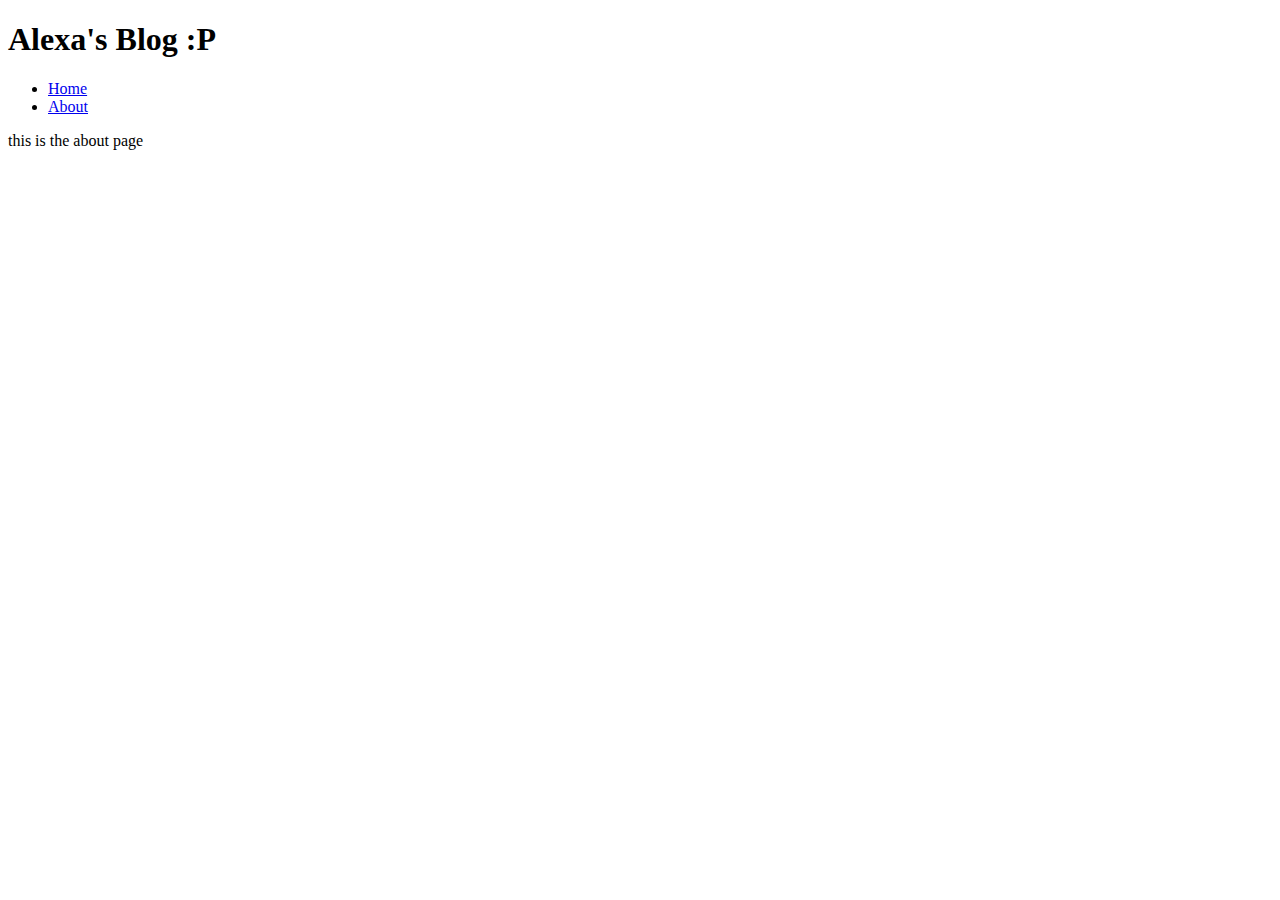
==== about.html @ c9a0c360 "blog first draft" ====
<!DOCTYPE html>
<html lang="en">
<head>
    <meta charset="UTF-8">
    <meta http-equiv="X-UA-Compatible" content="IE=edge">
    <meta name="viewport" content="width=device-width, initial-scale=1.0">
    <title>Alexa's Blog Page</title>

</head>
<body>
    <header>
        <h1>Alexa's Blog :P</h1>
    </header>

    <nav>
        <ul>
            <li><a href="index.html">Home</a></li>
            <li><a href="about.html">About</a></li>
        </ul>
    </nav>
    <p>this is the about page</p>
</body>
</html>
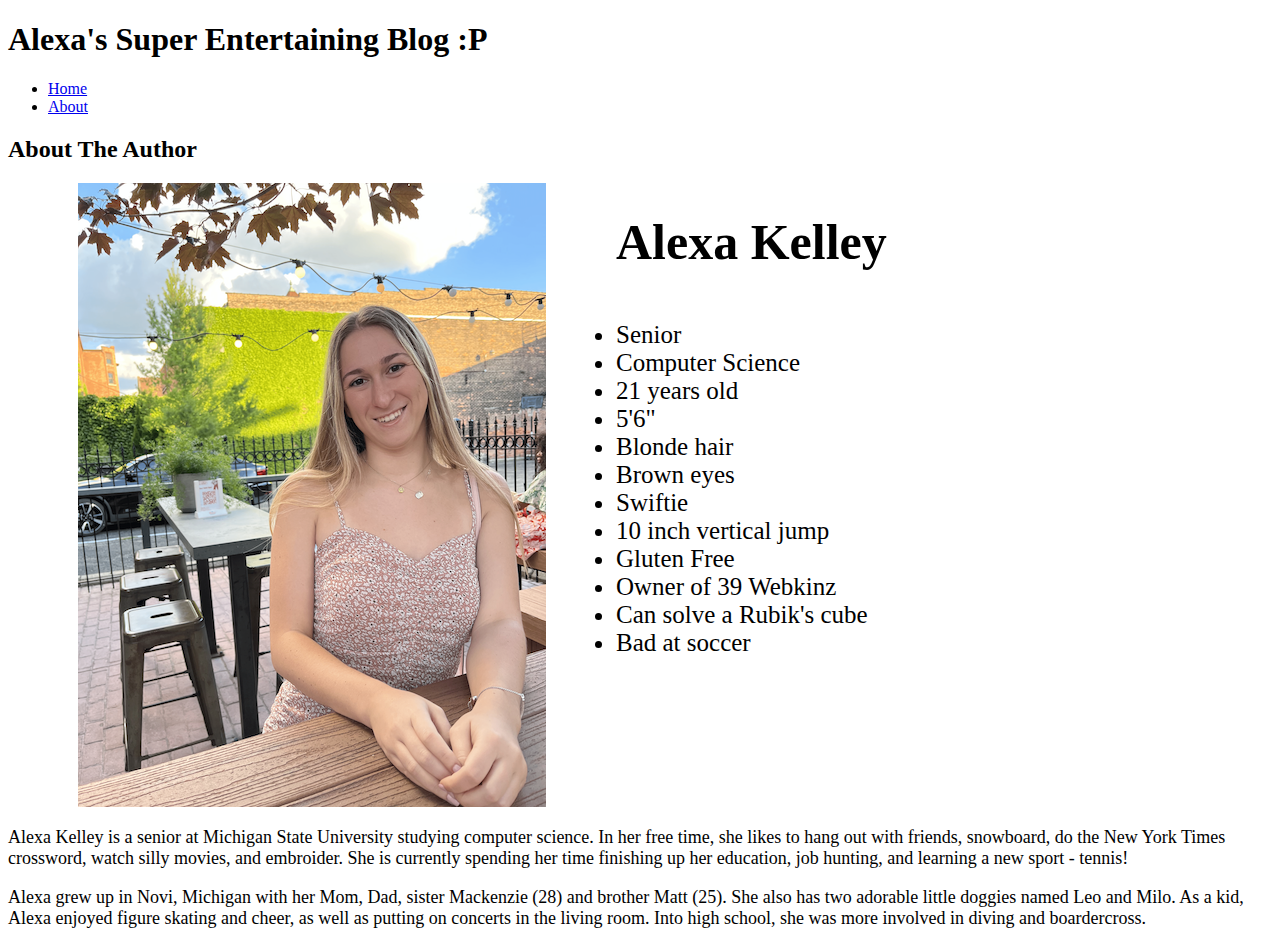
==== commit 08c32d08: "Blog Changes" ====
--- a/about.html
+++ b/about.html
@@ -9,7 +9,7 @@
 </head>
 <body>
     <header>
-        <h1>Alexa's Blog :P</h1>
+        <h1>Alexa's Super Entertaining Blog :P</h1>
     </header>
 
     <nav>
@@ -18,6 +18,27 @@
             <li><a href="about.html">About</a></li>
         </ul>
     </nav>
-    <p>this is the about page</p>
+
+    <main>
+        <h2>About The Author</h2>
+        <img src="alexa_kelley_pic.png" alt = "Alexa Kelley" style="float: left; margin-inline: 70px;">
+        <h3 style="font-size: 50px;">Alexa Kelley</h3>
+        <ul style="font-size: 25px;">
+            <li>Senior</li>
+            <li>Computer Science</li>
+            <li>21 years old</li>
+            <li>5'6"</li>
+            <li>Blonde hair</li>
+            <li>Brown eyes</li>
+            <li>Swiftie</li>
+            <li>10 inch vertical jump</li>
+            <li>Gluten Free</li>
+            <li>Owner of 39 Webkinz</li>
+            <li>Can solve a Rubik's cube</li>
+            <li>Bad at soccer</li>
+        </ul>
+        <p style="clear: both; padding-top: 20px; font-size: 18px;">Alexa Kelley is a senior at Michigan State University studying computer science. In her free time, she likes to hang out with friends, snowboard, do the New York Times crossword, watch silly movies, and embroider. She is currently spending her time finishing up her education, job hunting, and learning a new sport - tennis!</p>
+        <p style="font-size: 18px;">Alexa grew up in Novi, Michigan with her Mom, Dad, sister Mackenzie (28) and brother Matt (25). She also has two adorable little doggies named Leo and Milo. As a kid, Alexa enjoyed figure skating and cheer, as well as putting on concerts in the living room. Into high school, she was more involved in diving and boardercross. </p>
+    </main>
 </body>
 </html>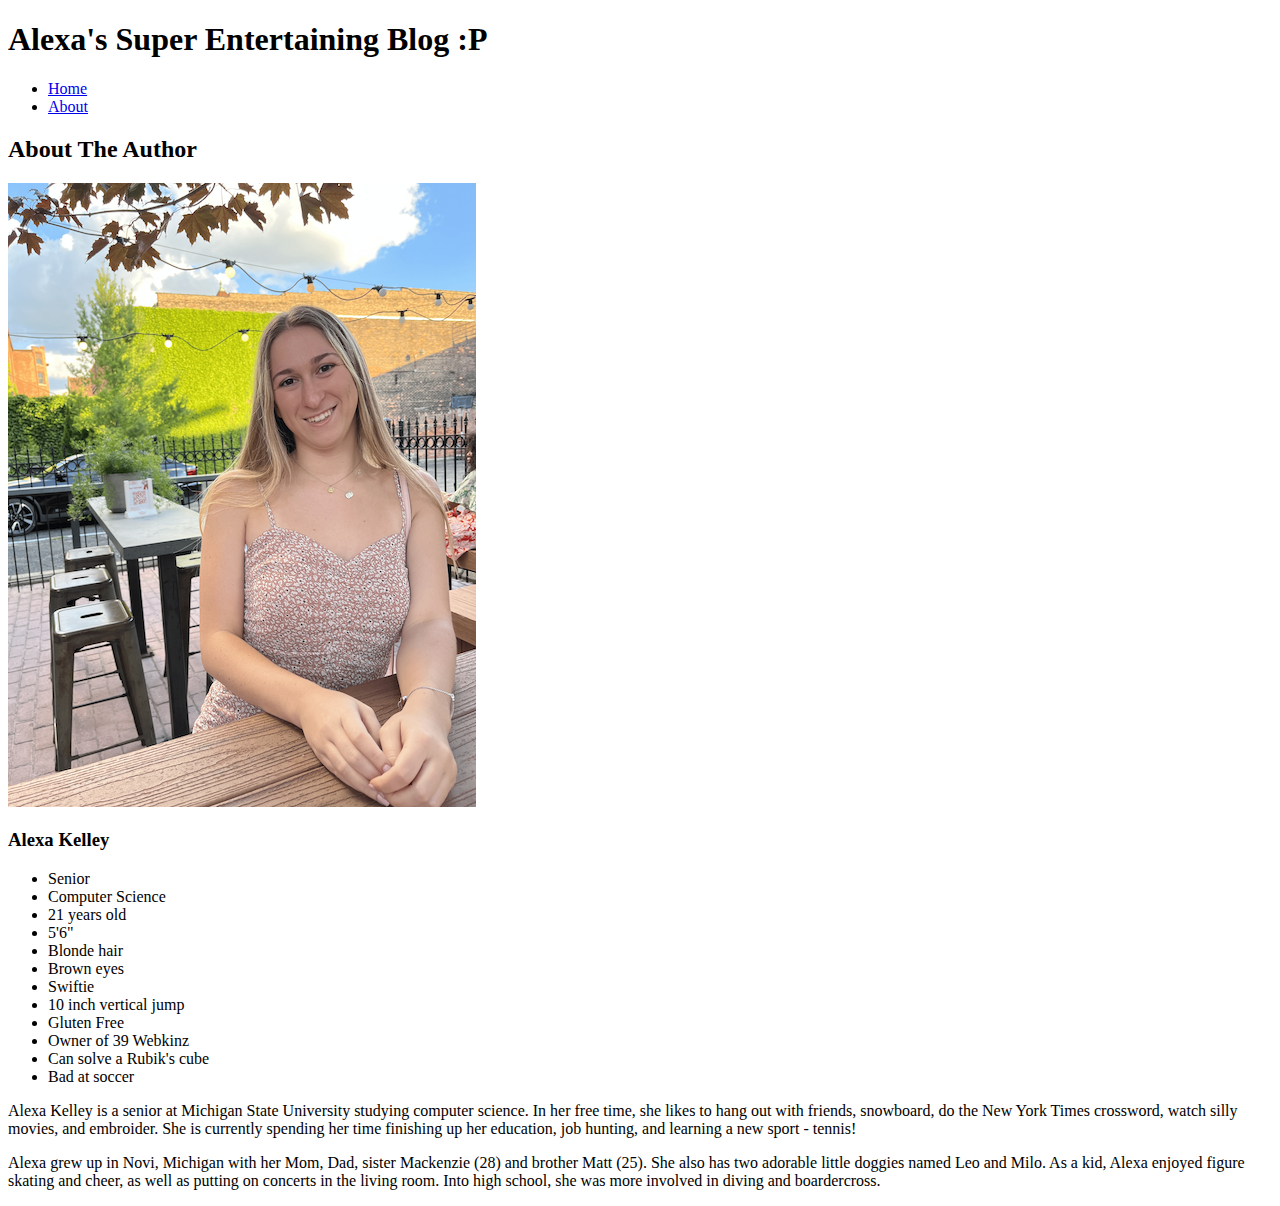
==== commit 1bd8a03d: "removed style elements" ====
--- a/about.html
+++ b/about.html
@@ -10,20 +10,19 @@
 <body>
     <header>
         <h1>Alexa's Super Entertaining Blog :P</h1>
+        <nav>
+            <ul>
+                <li><a href="index.html">Home</a></li>
+                <li><a href="about.html">About</a></li>
+            </ul>
+        </nav>
     </header>
-
-    <nav>
-        <ul>
-            <li><a href="index.html">Home</a></li>
-            <li><a href="about.html">About</a></li>
-        </ul>
-    </nav>
 
     <main>
         <h2>About The Author</h2>
-        <img src="alexa_kelley_pic.png" alt = "Alexa Kelley" style="float: left; margin-inline: 70px;">
-        <h3 style="font-size: 50px;">Alexa Kelley</h3>
-        <ul style="font-size: 25px;">
+        <img src="alexa_kelley_pic.png" alt = "Alexa Kelley">
+        <h3>Alexa Kelley</h3>
+        <ul>
             <li>Senior</li>
             <li>Computer Science</li>
             <li>21 years old</li>
@@ -37,8 +36,8 @@
             <li>Can solve a Rubik's cube</li>
             <li>Bad at soccer</li>
         </ul>
-        <p style="clear: both; padding-top: 20px; font-size: 18px;">Alexa Kelley is a senior at Michigan State University studying computer science. In her free time, she likes to hang out with friends, snowboard, do the New York Times crossword, watch silly movies, and embroider. She is currently spending her time finishing up her education, job hunting, and learning a new sport - tennis!</p>
-        <p style="font-size: 18px;">Alexa grew up in Novi, Michigan with her Mom, Dad, sister Mackenzie (28) and brother Matt (25). She also has two adorable little doggies named Leo and Milo. As a kid, Alexa enjoyed figure skating and cheer, as well as putting on concerts in the living room. Into high school, she was more involved in diving and boardercross. </p>
+        <p >Alexa Kelley is a senior at Michigan State University studying computer science. In her free time, she likes to hang out with friends, snowboard, do the New York Times crossword, watch silly movies, and embroider. She is currently spending her time finishing up her education, job hunting, and learning a new sport - tennis!</p>
+        <p >Alexa grew up in Novi, Michigan with her Mom, Dad, sister Mackenzie (28) and brother Matt (25). She also has two adorable little doggies named Leo and Milo. As a kid, Alexa enjoyed figure skating and cheer, as well as putting on concerts in the living room. Into high school, she was more involved in diving and boardercross. </p>
     </main>
 </body>
 </html>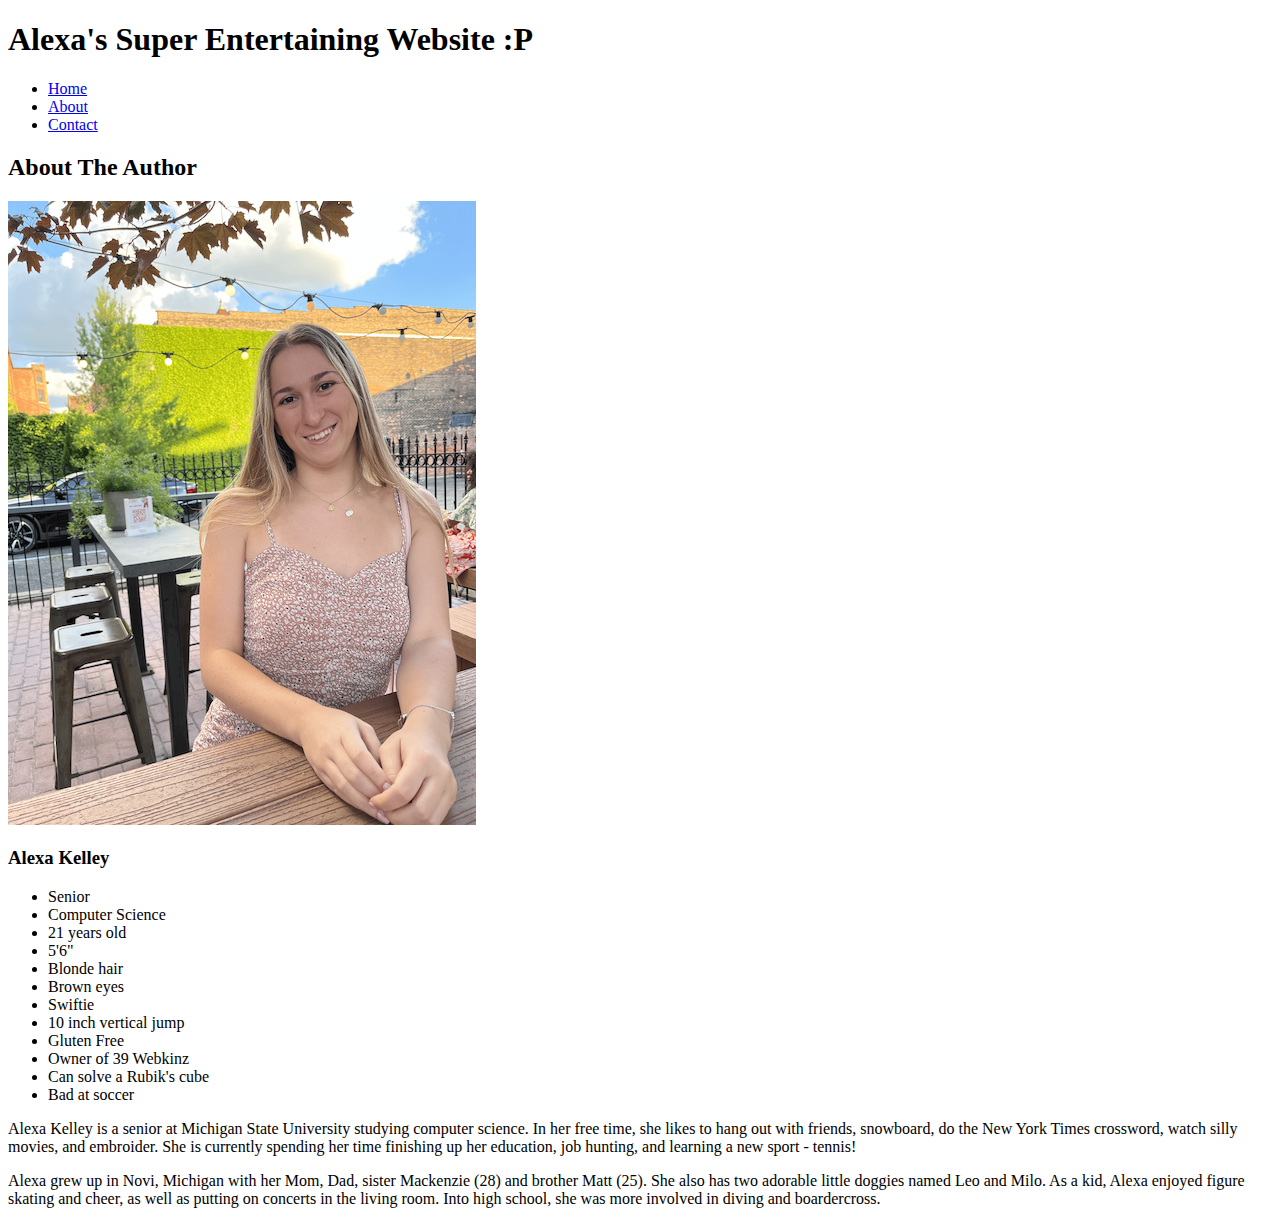
==== commit 4852cf3c: "HTML5 3 lab" ====
--- a/about.html
+++ b/about.html
@@ -4,16 +4,17 @@
     <meta charset="UTF-8">
     <meta http-equiv="X-UA-Compatible" content="IE=edge">
     <meta name="viewport" content="width=device-width, initial-scale=1.0">
-    <title>Alexa's Blog Page</title>
+    <title>About - Alexa's Blog Page</title>
 
 </head>
 <body>
     <header>
-        <h1>Alexa's Super Entertaining Blog :P</h1>
+        <h1>Alexa's Super Entertaining Website :P</h1>
         <nav>
             <ul>
                 <li><a href="index.html">Home</a></li>
                 <li><a href="about.html">About</a></li>
+                <li><a href="contact.html">Contact</a></li>
             </ul>
         </nav>
     </header>
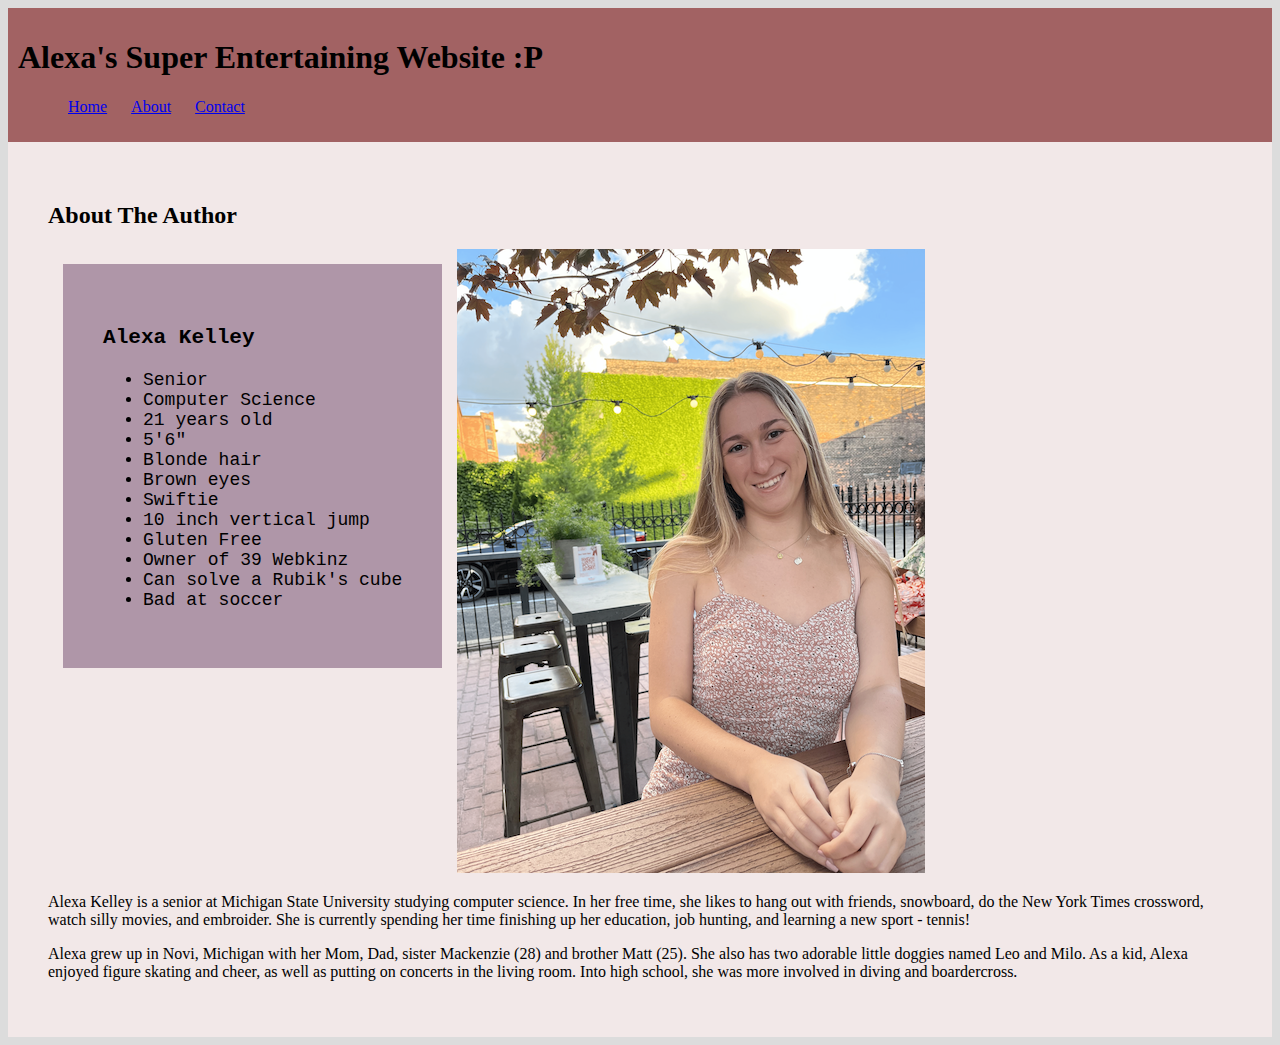
==== commit 988d4238: "adding css" ====
--- a/about.html
+++ b/about.html
@@ -4,6 +4,7 @@
     <meta charset="UTF-8">
     <meta http-equiv="X-UA-Compatible" content="IE=edge">
     <meta name="viewport" content="width=device-width, initial-scale=1.0">
+    <link rel="stylesheet" href="style.css">
     <title>About - Alexa's Blog Page</title>
 
 </head>
@@ -11,7 +12,7 @@
     <header>
         <h1>Alexa's Super Entertaining Website :P</h1>
         <nav>
-            <ul>
+            <ul id="navigation">
                 <li><a href="index.html">Home</a></li>
                 <li><a href="about.html">About</a></li>
                 <li><a href="contact.html">Contact</a></li>
@@ -22,21 +23,23 @@
     <main>
         <h2>About The Author</h2>
         <img src="alexa_kelley_pic.png" alt = "Alexa Kelley">
-        <h3>Alexa Kelley</h3>
-        <ul>
-            <li>Senior</li>
-            <li>Computer Science</li>
-            <li>21 years old</li>
-            <li>5'6"</li>
-            <li>Blonde hair</li>
-            <li>Brown eyes</li>
-            <li>Swiftie</li>
-            <li>10 inch vertical jump</li>
-            <li>Gluten Free</li>
-            <li>Owner of 39 Webkinz</li>
-            <li>Can solve a Rubik's cube</li>
-            <li>Bad at soccer</li>
-        </ul>
+        <section id="stats">
+            <h3>Alexa Kelley</h3>
+            <ul>
+                <li>Senior</li>
+                <li>Computer Science</li>
+                <li>21 years old</li>
+                <li>5'6"</li>
+                <li>Blonde hair</li>
+                <li>Brown eyes</li>
+                <li>Swiftie</li>
+                <li>10 inch vertical jump</li>
+                <li>Gluten Free</li>
+                <li>Owner of 39 Webkinz</li>
+                <li>Can solve a Rubik's cube</li>
+                <li>Bad at soccer</li>
+            </ul>
+        </section>
         <p >Alexa Kelley is a senior at Michigan State University studying computer science. In her free time, she likes to hang out with friends, snowboard, do the New York Times crossword, watch silly movies, and embroider. She is currently spending her time finishing up her education, job hunting, and learning a new sport - tennis!</p>
         <p >Alexa grew up in Novi, Michigan with her Mom, Dad, sister Mackenzie (28) and brother Matt (25). She also has two adorable little doggies named Leo and Milo. As a kid, Alexa enjoyed figure skating and cheer, as well as putting on concerts in the living room. Into high school, she was more involved in diving and boardercross. </p>
     </main>
--- a/style.css
+++ b/style.css
@@ -0,0 +1,70 @@
+html {
+    background-color: #DCDCDC;
+}
+
+header {
+    padding: 10px;
+    background-color: #a26263;
+}
+
+#navigation li{
+    margin: 10px;
+    display: inline;
+}
+
+main {
+    padding: 40px;
+    background-color: #f2e8e8;
+}
+
+.blog_post{
+    margin: 15px;
+    line-height: 0.75cm;
+    border-bottom: 2px solid;
+}
+
+.blog_post img{
+    margin: 10px 20px;
+    float: right;
+}
+
+#gumball_table, th, td{
+    border: 1px solid;
+    margin: 10px;
+    table-layout: fixed;
+    width: 50%;
+    border-collapse: collapse;
+}
+
+#sign_up{
+    margin: 10px;
+    padding: 20px;
+    background-color: #af96a8;
+}
+button{
+    background-color: #a26263;
+}
+
+#stats{
+    float: left;
+    background-color: #af96a8;
+    padding: 40px;
+    margin: 15px 15px 15px 15px;
+    font-size: large;
+    font-family: Monaco, monospace;
+}
+
+#contact label{
+    display: block;
+    line-height: 1cm;
+}
+
+input[type=text]:focus, input[type=email]:focus {
+    border: 2px solid;
+    background-color: #af96a8;
+}
+
+button:hover {
+    border: 2px solid;
+    background-color: #e15a5d;
+}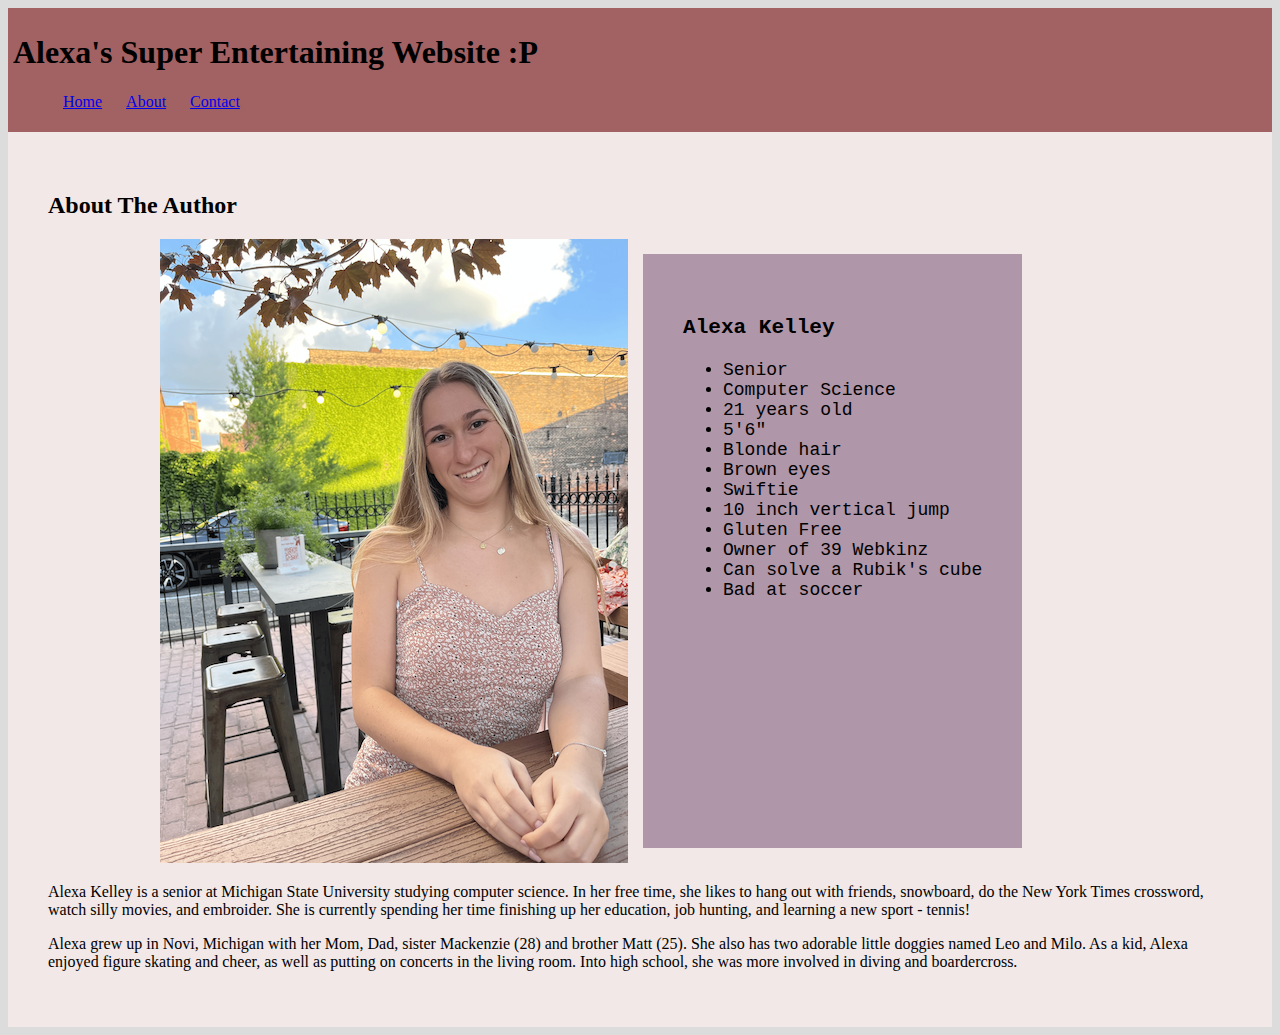
==== commit 48facc3d: "added css" ====
--- a/about.html
+++ b/about.html
@@ -22,24 +22,26 @@
 
     <main>
         <h2>About The Author</h2>
-        <img src="alexa_kelley_pic.png" alt = "Alexa Kelley">
-        <section id="stats">
-            <h3>Alexa Kelley</h3>
-            <ul>
-                <li>Senior</li>
-                <li>Computer Science</li>
-                <li>21 years old</li>
-                <li>5'6"</li>
-                <li>Blonde hair</li>
-                <li>Brown eyes</li>
-                <li>Swiftie</li>
-                <li>10 inch vertical jump</li>
-                <li>Gluten Free</li>
-                <li>Owner of 39 Webkinz</li>
-                <li>Can solve a Rubik's cube</li>
-                <li>Bad at soccer</li>
-            </ul>
-        </section>
+        <section id="basic_info">
+          <img src="alexa_kelley_pic.png" alt = "Alexa Kelley">
+          <div id="stats">
+              <h3>Alexa Kelley</h3>
+              <ul>
+                  <li>Senior</li>
+                  <li>Computer Science</li>
+                  <li>21 years old</li>
+                  <li>5'6"</li>
+                  <li>Blonde hair</li>
+                  <li>Brown eyes</li>
+                  <li>Swiftie</li>
+                  <li>10 inch vertical jump</li>
+                  <li>Gluten Free</li>
+                  <li>Owner of 39 Webkinz</li>
+                  <li>Can solve a Rubik's cube</li>
+                  <li>Bad at soccer</li>
+              </ul>
+          </div>
+      </section>
         <p >Alexa Kelley is a senior at Michigan State University studying computer science. In her free time, she likes to hang out with friends, snowboard, do the New York Times crossword, watch silly movies, and embroider. She is currently spending her time finishing up her education, job hunting, and learning a new sport - tennis!</p>
         <p >Alexa grew up in Novi, Michigan with her Mom, Dad, sister Mackenzie (28) and brother Matt (25). She also has two adorable little doggies named Leo and Milo. As a kid, Alexa enjoyed figure skating and cheer, as well as putting on concerts in the living room. Into high school, she was more involved in diving and boardercross. </p>
     </main>
--- a/style.css
+++ b/style.css
@@ -3,7 +3,9 @@
 }
 
 header {
-    padding: 10px;
+    position: sticky;
+    top: 0;
+    padding: 5px;
     background-color: #a26263;
 }
 
@@ -23,7 +25,7 @@
     border-bottom: 2px solid;
 }
 
-.blog_post img{
+.blog_image{
     margin: 10px 20px;
     float: right;
 }
@@ -44,9 +46,13 @@
 button{
     background-color: #a26263;
 }
+#basic_info {
+  display: flex;
+  width: 960px;
+  margin: 20px auto;
+}
 
 #stats{
-    float: left;
     background-color: #af96a8;
     padding: 40px;
     margin: 15px 15px 15px 15px;
